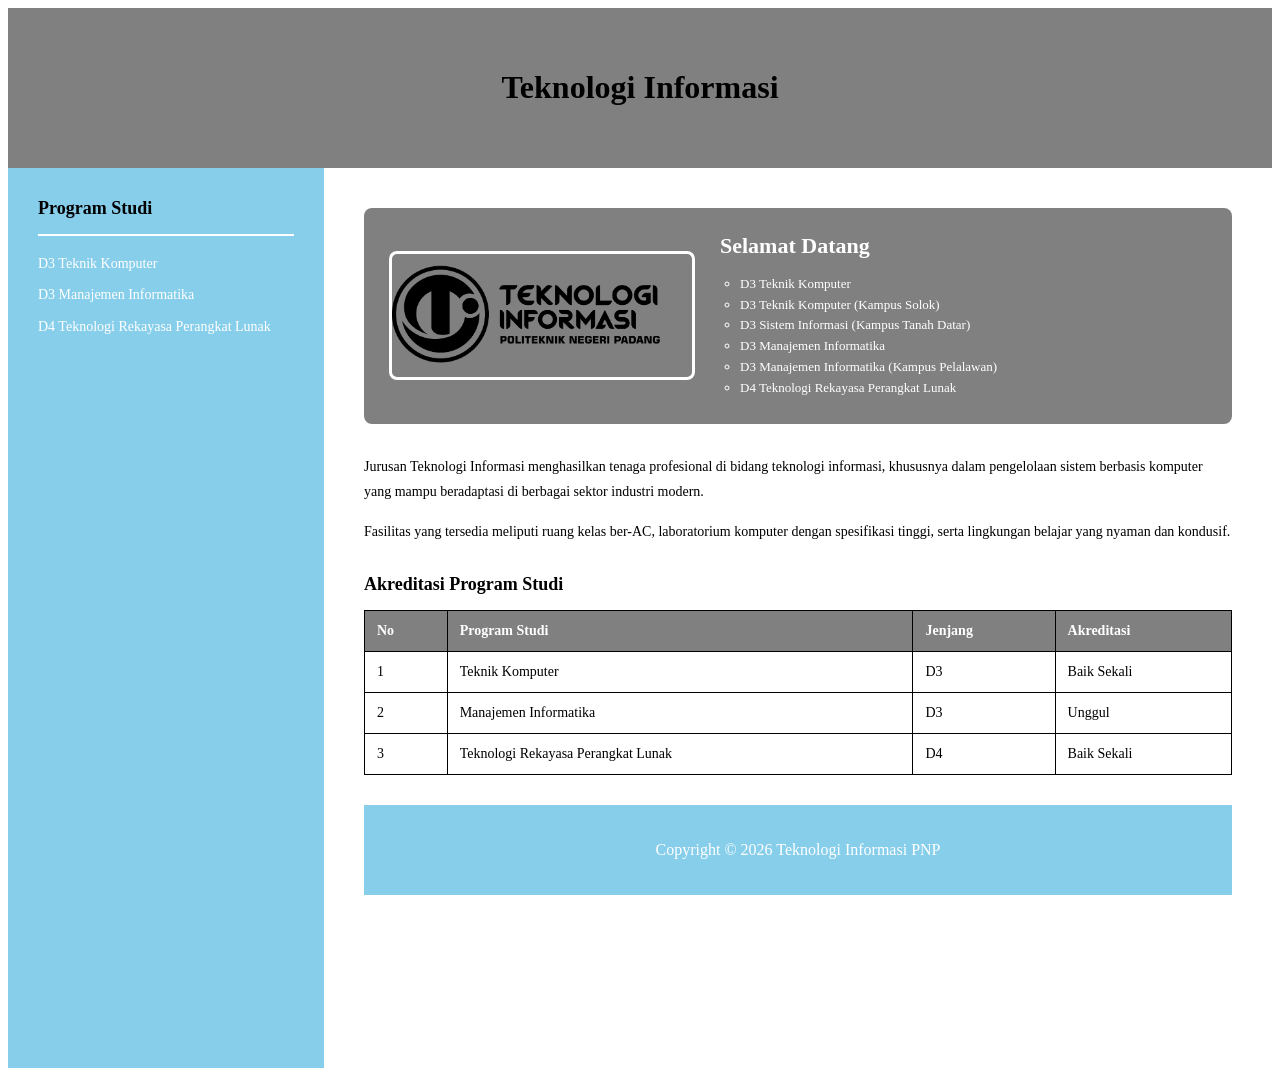
==== index.html @ 9b85fe56 "Add files via upload" ====
<!DOCTYPE html>
<html>
<head>
    <title>Sistem Informasi Akademik TI</title>
	<link rel="stylesheet" type="text/css" href="seni.css">
</head>

<body>
		
		<div class= "header" >
			<h1>Teknologi Informasi</h1>
		</div>
		
		<section>
		

    <div class="wrapper">
        
        <nav>
            <h3>Program Studi</h3>
            <ul>
                <li><a href="#">D3 Teknik Komputer</a></li>
                <li><a href="#">D3 Manajemen Informatika</a></li>
                <li><a href="#">D4 Teknologi Rekayasa Perangkat Lunak</a></li>
            </ul>
        </nav>  

        <main>
            

            <div class="gambar">
                <img src="web-header02.png" alt="Logo Teknologi Informasi">
                
                <div class="banner-text">
                    <h2>Selamat Datang</h2>
                    <ul type="circle">
                        <li>D3 Teknik Komputer</li>
                        <li>D3 Teknik Komputer (Kampus Solok)</li>
                        <li>D3 Sistem Informasi (Kampus Tanah Datar)</li>
                        <li>D3 Manajemen Informatika</li>
                        <li>D3 Manajemen Informatika (Kampus Pelalawan)</li>
                        <li>D4 Teknologi Rekayasa Perangkat Lunak</li>
                    </ul>
                </div>
            </div>

            <div class="description-text">
                <p>
                    Jurusan Teknologi Informasi menghasilkan tenaga profesional di bidang teknologi informasi, khususnya dalam pengelolaan sistem berbasis komputer yang mampu beradaptasi di berbagai sektor industri modern.
                </p>
                <p>
                    Fasilitas yang tersedia meliputi ruang kelas ber-AC, laboratorium komputer dengan spesifikasi tinggi, serta lingkungan belajar yang nyaman dan kondusif.
                </p>
            </div>

            <div class="accreditation-section">
                <h3>Akreditasi Program Studi</h3>
                <table>
                    <thead>
                        <tr>
                            <th>No</th>
                            <th>Program Studi</th>
                            <th>Jenjang</th>
                            <th>Akreditasi</th>
                        </tr>
                    </thead>
                    <tbody>
                        <tr>
                            <td>1</td>
                            <td>Teknik Komputer</td>
                            <td>D3</td>
                            <td>Baik Sekali</td>
                        </tr>
                        <tr>
                            <td>2</td>
                            <td>Manajemen Informatika</td>
                            <td>D3</td>
                            <td>Unggul</td>
                        </tr>
                        <tr>
                            <td>3</td>
                            <td>Teknologi Rekayasa Perangkat Lunak</td>
                            <td>D4</td>
                            <td>Baik Sekali</td>
                        </tr>
                    </tbody>
                </table>
            </div>
			
			<div class= "footer">
			<p>Copyright © 2026 Teknologi Informasi PNP</p>
			</div>
            
        </main>
    </div>

</body>
</html>
---- seni.css ----
<style>
	
        body {
            font-family: Arial, Helvetica, sans-serif;
            margin: 0;
            background-color: black; 
        }

       
        .wrapper {
            display: flex; 
            min-height: 100vh;
        }
		
        nav {
            color: black;
            background-color: skyblue; 
            width: 25%; 
            padding: 30px;
            box-sizing: border-box; 
        }

        nav h3 {
            border-bottom: 2px solid white;
            padding-bottom: 15px;
            margin-top: 0;
            font-size: 18px;
        }

        nav ul {
            list-style: none;  
            padding: 0;
            margin: 0;
        }

        nav ul li {
            margin-bottom: 12px;
            font-size: 14px;
            line-height: 1.4;
        }

        main {
            width: 75%; 
            background-color: white;
            padding: 40px;
            box-sizing: border-box;
        }

        main h1 {
            margin-top: 0;
            margin-bottom: 25px;
            font-size: 28px;
            color: #333;
        }

       
        .gambar {
            background-color:gray; 
            color: white;
            padding: 25px;
            border-radius: 8px;
            display: flex; 
            align-items: center; 
            margin-bottom: 30px;
        }
		
		.header {
			color:black;
			background-color:gray;
			text-align: center;
			padding:40px;
		}
			

        .gambar img {
            width: 300px; 
            height: auto;
            border: 3px solid white; 
            border-radius: 8px; 
            margin-right: 25px; 
        }

        .banner-text h2 {
            color: white; 
            margin-top: 0;
            margin-bottom: 15px;
            font-size: 22px;
        }

        .banner-text ul {
            list-style: none;
            padding: 0;
            margin: 0;
            font-size: 13px;
            line-height: 1.6;
			padding-left:20px;
			list-style-type: circle;
        }

        
        .description-text p {
            font-size: 14px;
            line-height: 1.8;
            color: black;
            margin-bottom: 15px;
        }

        
        .accreditation-section h3 {
            margin-top: 30px;
            margin-bottom: 15px;
            font-size: 18px;
        }

        table {
            width: 100%;
            border-collapse: collapse; 
            font-size: 14px;
        }

        table, th, td {
            border: 1px solid black; 
        }

        th {
            background-color: gray; 
            color: white;
            padding: 12px;
            text-align: left;
        }

        td {
            padding: 12px;
            color: black;
        }
		
		
		nav a {
			color: white;
			text-decoration:none
		}
		nav a:hover {
				color:black
		}
		nav ul {
			list-style:none;
			padding-left:0
		}
		.footer{
			margin-top:30px;
			padding:20px;
			color:white;
			background-color:skyblue;
			text-align: center;
			clear:both;
			
		}
		}

    </style>
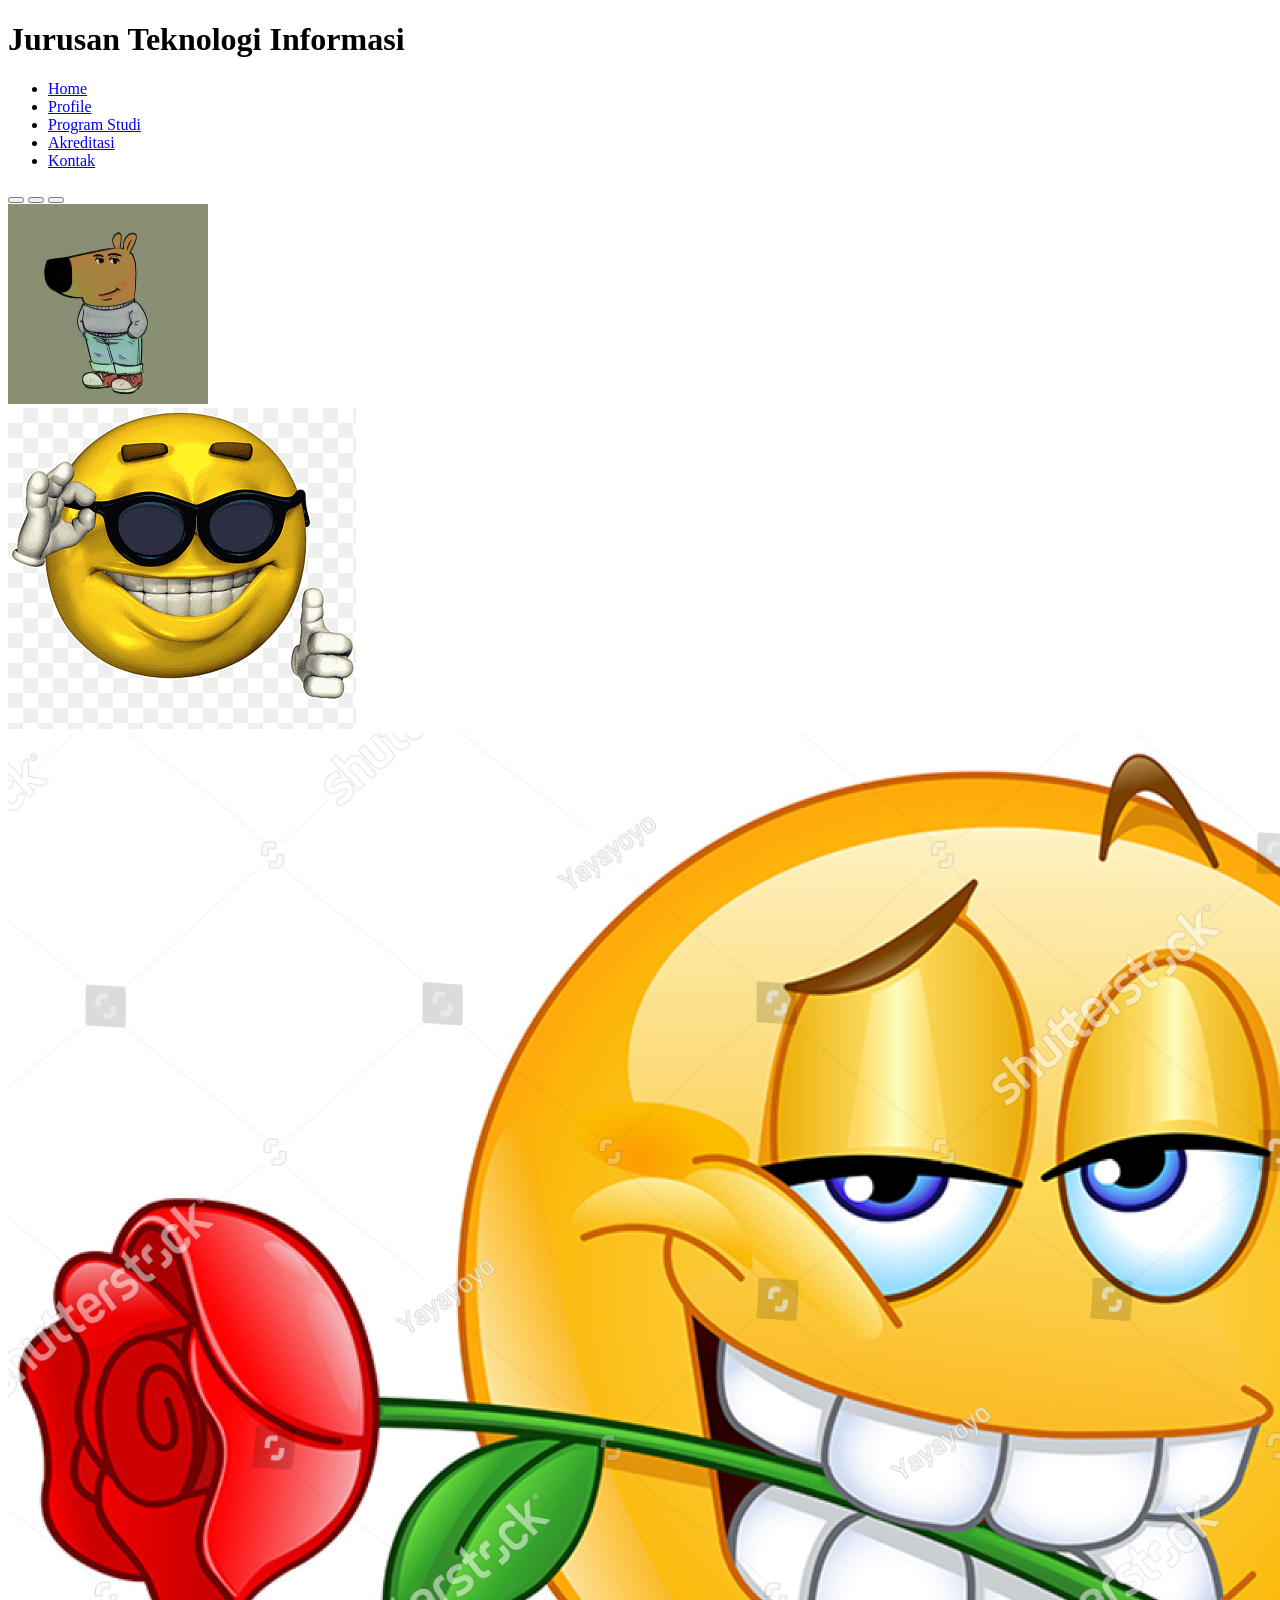
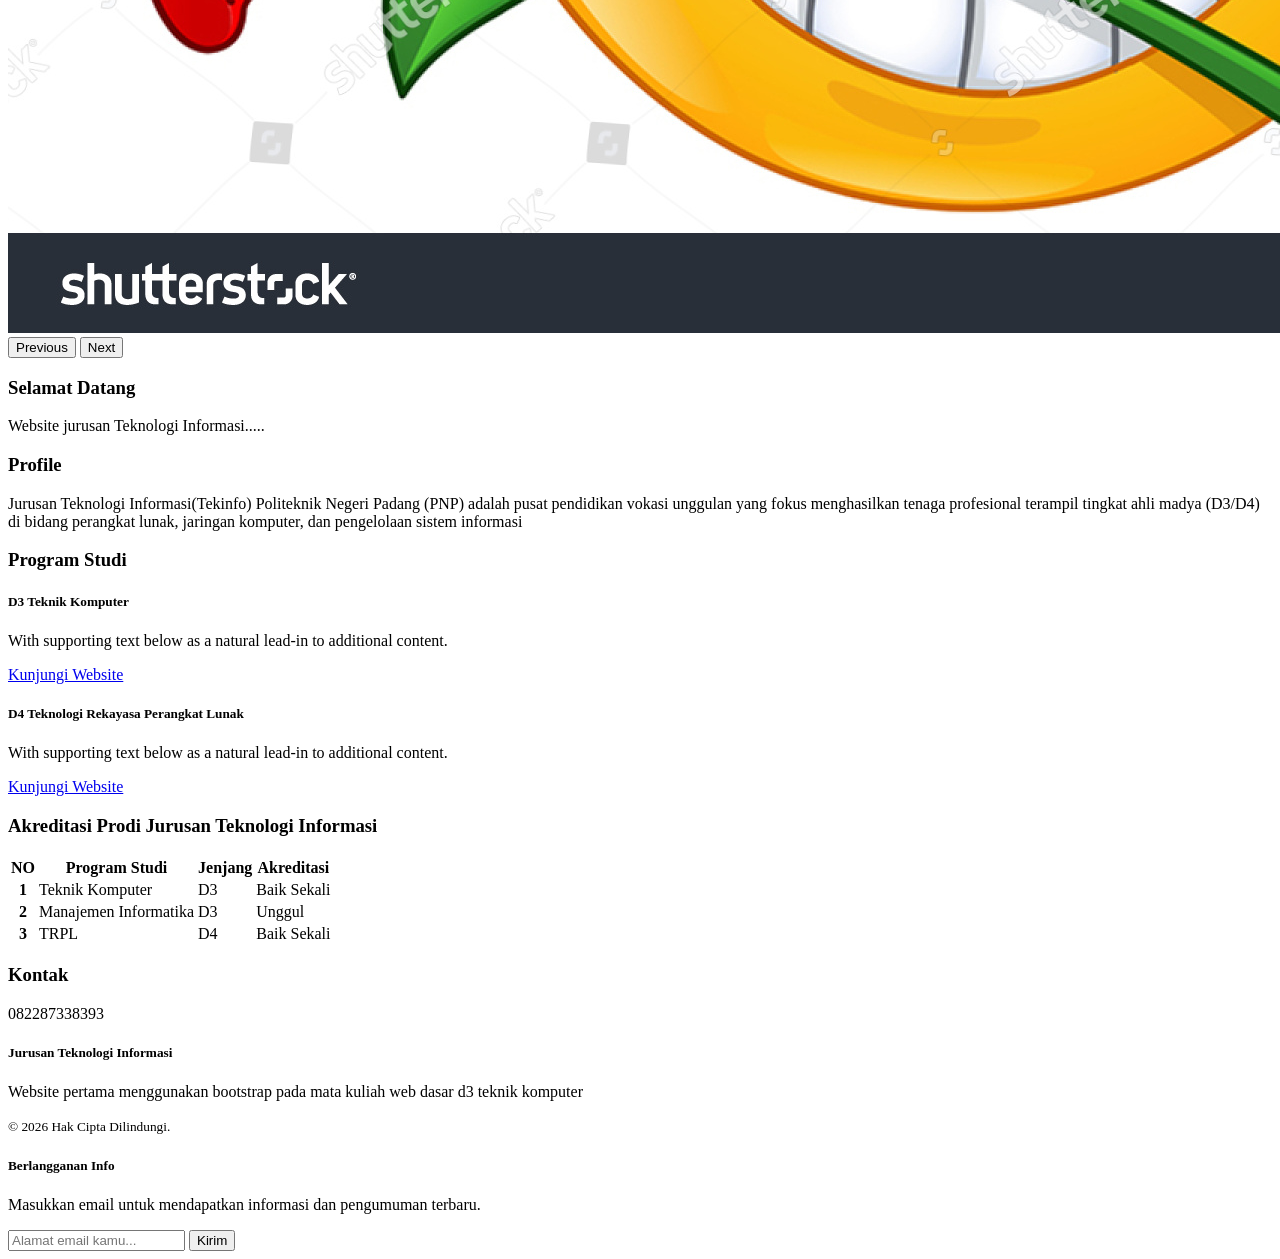
==== commit 70526651: "Add files via upload" ====
--- a/index.html
+++ b/index.html
@@ -1,98 +1,200 @@
-<!DOCTYPE html>
-<html>
-<head>
-    <title>Sistem Informasi Akademik TI</title>
-	<link rel="stylesheet" type="text/css" href="seni.css">
-</head>
-
-<body>
-		
-		<div class= "header" >
-			<h1>Teknologi Informasi</h1>
-		</div>
-		
-		<section>
-		
-
-    <div class="wrapper">
-        
-        <nav>
-            <h3>Program Studi</h3>
-            <ul>
-                <li><a href="#">D3 Teknik Komputer</a></li>
-                <li><a href="#">D3 Manajemen Informatika</a></li>
-                <li><a href="#">D4 Teknologi Rekayasa Perangkat Lunak</a></li>
-            </ul>
-        </nav>  
-
-        <main>
-            
-
-            <div class="gambar">
-                <img src="web-header02.png" alt="Logo Teknologi Informasi">
-                
-                <div class="banner-text">
-                    <h2>Selamat Datang</h2>
-                    <ul type="circle">
-                        <li>D3 Teknik Komputer</li>
-                        <li>D3 Teknik Komputer (Kampus Solok)</li>
-                        <li>D3 Sistem Informasi (Kampus Tanah Datar)</li>
-                        <li>D3 Manajemen Informatika</li>
-                        <li>D3 Manajemen Informatika (Kampus Pelalawan)</li>
-                        <li>D4 Teknologi Rekayasa Perangkat Lunak</li>
-                    </ul>
+<!doctype html>
+<html lang="en">
+  <head>
+    <!-- Required meta tags -->
+    <meta charset="utf-8">
+    <meta name="viewport" content="width=device-width, initial-scale=1">
+
+    <!-- Bootstrap CSS -->
+    <link href="css/bootstrap.min.css" rel="stylesheet">
+
+    <title>Jurusan Teknologi Informasi</title>
+  </head>
+  <body>
+    <div class="container">
+        <h1>Jurusan Teknologi Informasi</h1>
+
+
+
+    <!-- navigasi -->
+    <ul class="nav nav-pills mb-4">
+        <li class="nav-item">
+          <a class="nav-link active" data-bs-toggle="pill" aria-current="page" href="#home">Home</a>
+        </li>
+        <li class="nav-item">
+          <a class="nav-link" data-bs-toggle="pill" href="#profile">Profile</a>
+        </li>
+        <li class="nav-item">
+          <a class="nav-link" data-bs-toggle="pill" href="#prodi">Program Studi</a>
+        </li>
+        <li class="nav-item">
+            <a class="nav-link" data-bs-toggle="pill" href="#akreditasi">Akreditasi</a>
+          </li>
+          <li class="nav-item">
+            <a class="nav-link" data-bs-toggle="pill" href="#kontak">Kontak</a>
+          </li>
+      </ul>
+
+
+      <!--Tab Content-->
+        <div class="tab-content" >
+        <!--HOME-->
+        <!--gambar-->
+            <div class="tab-pane fade show active" id="home">
+             <div id="sliderKampus" class="carousel slide mb-4" data-bs-ride="carousel">
+  
+             <div class="carousel-indicators">
+                <button type="button" data-bs-target="#sliderKampus" data-bs-slide-to="0" class="active" aria-current="true" aria-label="Slide 1"></button>
+                <button type="button" data-bs-target="#sliderKampus" data-bs-slide-to="1" aria-label="Slide 2"></button>
+                <button type="button" data-bs-target="#sliderKampus" data-bs-slide-to="2" aria-label="Slide 3"></button>
+            </div>
+
+            <div class="carousel-inner">
+              <div class="carousel-item active">
+                <img src="gambar1.jpg" class="d-block w-100" alt="Slide 1">
+              </div>
+              <div class="carousel-item">
+                <img src="gambar2.jpg" class="d-block w-100" alt="Slide 2">
+             </div>
+             <div class="carousel-item">
+                <img src="gambar3.jpg" class="d-block w-100" alt="Slide 3">
+            </div>
+          </div>
+
+          <button class="carousel-control-prev" type="button" data-bs-target="#sliderKampus" data-bs-slide="prev">
+              <span class="carousel-control-prev-icon" aria-hidden="true"></span>
+              <span class="visually-hidden">Previous</span>
+           </button>
+
+          <button class="carousel-control-next" type="button" data-bs-target="#sliderKampus" data-bs-slide="next">
+             <span class="carousel-control-next-icon" aria-hidden="true"></span>
+             <span class="visually-hidden">Next</span>
+           </button>
+  
+          </div>
+          
+          <!--HOME-->
+
+                <div class="card">
+                    <div class="card-body">
+                        <h3>Selamat Datang</h3>
+                        <p>Website jurusan Teknologi Informasi.....</p>
+                    </div>
                 </div>
             </div>
 
-            <div class="description-text">
-                <p>
-                    Jurusan Teknologi Informasi menghasilkan tenaga profesional di bidang teknologi informasi, khususnya dalam pengelolaan sistem berbasis komputer yang mampu beradaptasi di berbagai sektor industri modern.
-                </p>
-                <p>
-                    Fasilitas yang tersedia meliputi ruang kelas ber-AC, laboratorium komputer dengan spesifikasi tinggi, serta lingkungan belajar yang nyaman dan kondusif.
-                </p>
-            </div>
-
-            <div class="accreditation-section">
-                <h3>Akreditasi Program Studi</h3>
-                <table>
+      <!--Profile-->
+                <div class="tab-pane show" id="profile">
+                    <h3>Profile</h3>
+                    <p>Jurusan Teknologi Informasi(Tekinfo) Politeknik Negeri Padang (PNP) adalah pusat pendidikan vokasi unggulan yang fokus menghasilkan tenaga profesional terampil tingkat ahli madya (D3/D4) di bidang perangkat lunak, jaringan komputer, dan pengelolaan sistem informasi</p>
+                </div>
+
+      <!--Prodi-->
+            <div class="tab-pane show" id="prodi">
+                <h3>Program Studi</h3>
+                <div class="row">
+                    <div class="col-sm-6">
+                      <div class="card">
+                        <div class="card-body">
+                          <h5 class="card-title">D3 Teknik Komputer</h5>
+                          <p class="card-text">With supporting text below as a natural lead-in to additional content.</p>
+                          <a href="https://ti.pnp.ac.id/teknik-komputer/" class="btn btn-primary">Kunjungi Website</a>
+                        </div>
+                      </div>
+                    </div>
+                    <div class="col-sm-6">
+                      <div class="card">
+                        <div class="card-body">
+                          <h5 class="card-title">D4 Teknologi Rekayasa Perangkat Lunak</h5>
+                          <p class="card-text">With supporting text below as a natural lead-in to additional content.</p>
+                          <a href="https://ti.pnp.ac.id/teknologi-rekayasa-perangkat-lunak/" class="btn btn-primary">Kunjungi Website</a>
+                        </div>
+                      </div>
+                    </div>
+                  </div>
+            </div>
+
+        <!--Akreditasi-->
+            <div class="tab-pane show" id="akreditasi">
+                <h3 class="mb-3">Akreditasi Prodi Jurusan Teknologi Informasi</h3>
+                <table class="table">
                     <thead>
-                        <tr>
-                            <th>No</th>
-                            <th>Program Studi</th>
-                            <th>Jenjang</th>
-                            <th>Akreditasi</th>
-                        </tr>
+                      <tr>
+                        <th scope="col">NO</th>
+                        <th scope="col">Program Studi</th>
+                        <th scope="col">Jenjang</th>
+                        <th scope="col">Akreditasi</th>
+                      </tr>
                     </thead>
                     <tbody>
-                        <tr>
-                            <td>1</td>
-                            <td>Teknik Komputer</td>
-                            <td>D3</td>
-                            <td>Baik Sekali</td>
-                        </tr>
-                        <tr>
-                            <td>2</td>
-                            <td>Manajemen Informatika</td>
-                            <td>D3</td>
-                            <td>Unggul</td>
-                        </tr>
-                        <tr>
-                            <td>3</td>
-                            <td>Teknologi Rekayasa Perangkat Lunak</td>
-                            <td>D4</td>
-                            <td>Baik Sekali</td>
-                        </tr>
+                      <tr>
+                        <th scope="row">1</th>
+                        <td>Teknik Komputer</td>
+                        <td>D3</td>
+                        <td>Baik Sekali</td>
+                      </tr>
+                      <tr>
+                        <th scope="row">2</th>
+                        <td>Manajemen Informatika</td>
+                        <td>D3</td>
+                        <td>Unggul</td>
+                      </tr>
+                      <tr>
+                        <th scope="row">3</th>
+                        <td>TRPL</td>
+                        <td>D4</td>
+                        <td>Baik Sekali</td>
+                      </tr>
                     </tbody>
-                </table>
-            </div>
-			
-			<div class= "footer">
-			<p>Copyright © 2026 Teknologi Informasi PNP</p>
-			</div>
-            
-        </main>
+                  </table>
+                  
+            </div>
+            <div class="tab-pane show" id="kontak">
+                    <h3>Kontak</h3>
+                    <p>082287338393</p>
+                </div>
+
+
+        </div>
+      
+    
     </div>
 
-</body>
+
+<!--FOOTER-->
+    <footer class="py-5 border-top mt-5">
+  <div class="container">
+    <div class="row">
+      
+      <div class="col-md-6 mb-4">
+        <h5>Jurusan Teknologi Informasi</h5>
+        <p class="text-muted">
+          Website pertama menggunakan bootstrap pada mata kuliah web dasar d3 teknik komputer
+        </p>
+        <small class="text-muted">&copy; 2026 Hak Cipta Dilindungi.</small>
+      </div>
+
+      <div class="col-md-5 offset-md-1 mb-4">
+        <h5>Berlangganan Info</h5>
+        <p class="text-muted">Masukkan email untuk mendapatkan informasi dan pengumuman terbaru.</p>
+        <form>
+          <div class="input-group">
+            <input type="email" class="form-control" placeholder="Alamat email kamu..." required>
+            <button class="btn btn-primary" type="submit">Kirim</button>
+          </div>
+        </form>
+      </div>
+
+    </div>
+  </div>
+</footer>
+
+
+ 
+
+    <!-- Option 1: Bootstrap Bundle with Popper -->
+    <script src="js/bootstrap.bundle.min.js" ></script>
+
+   
+  </body>
 </html>
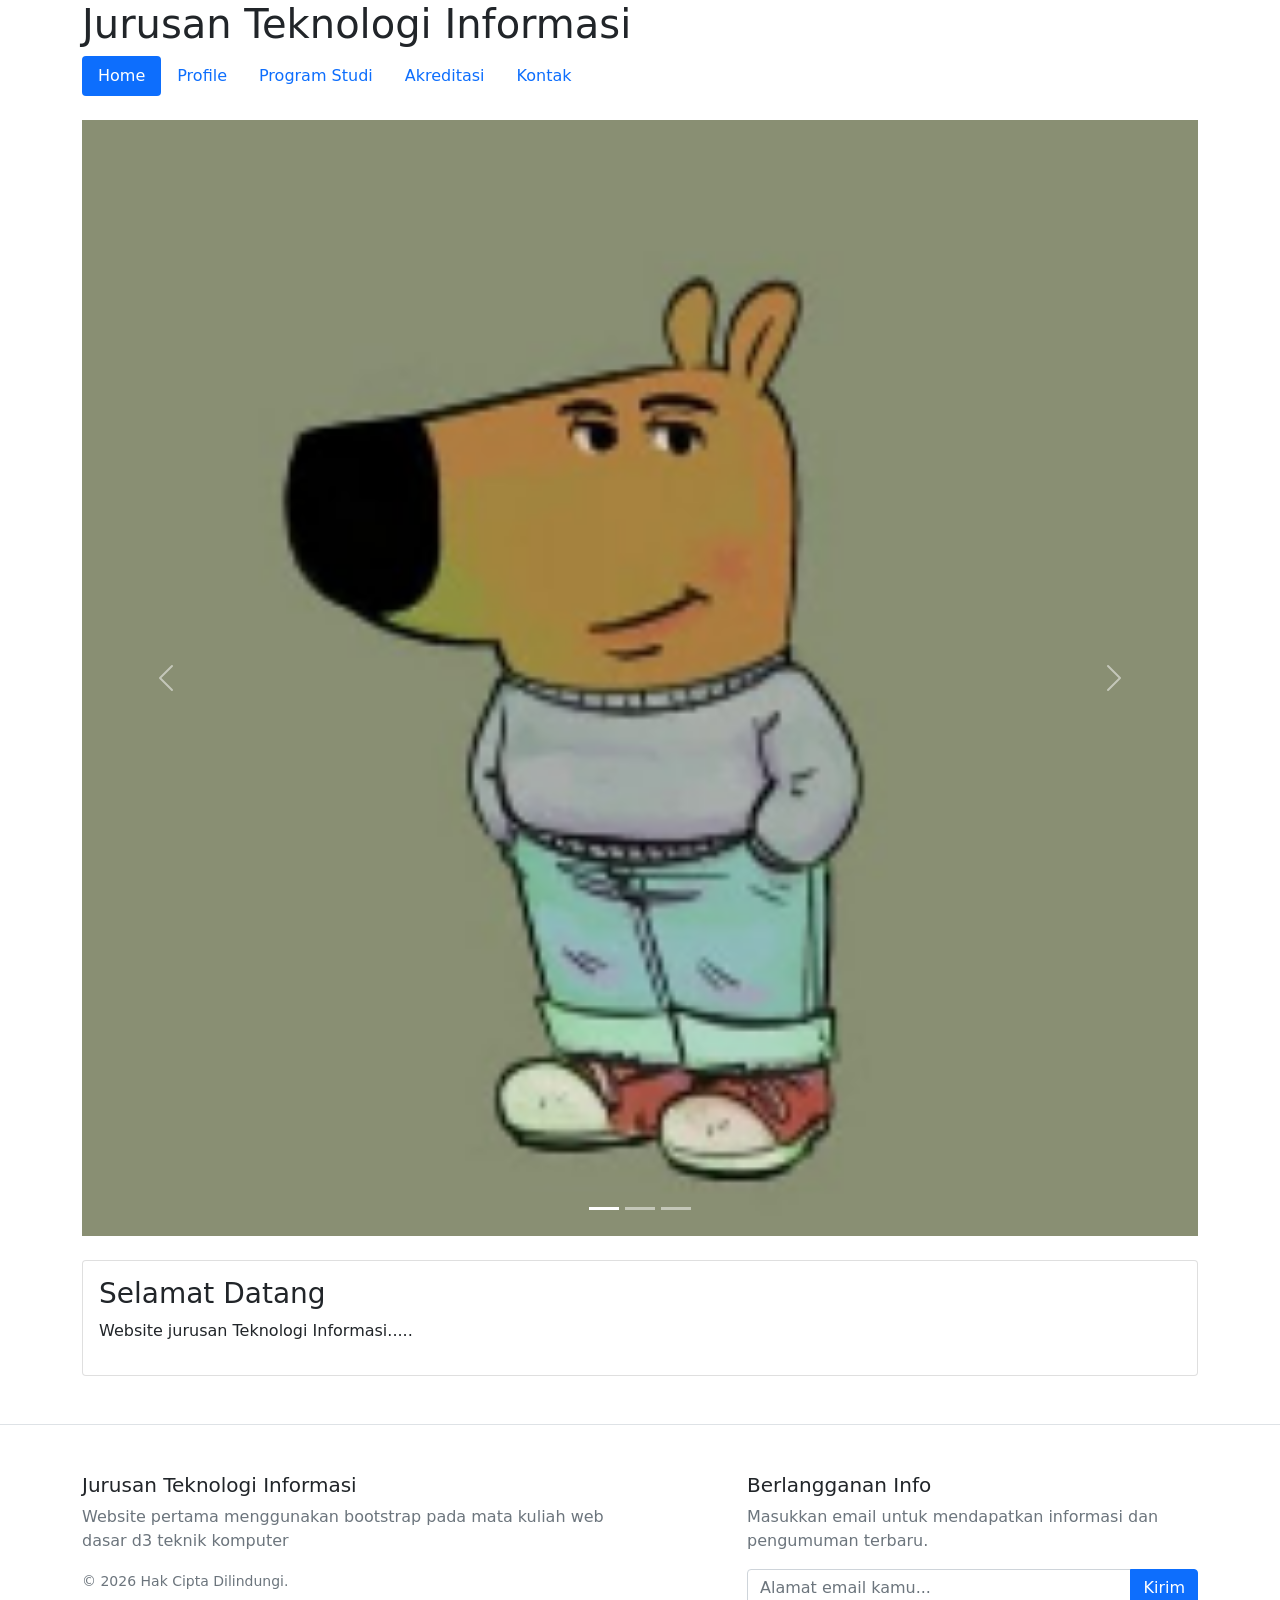
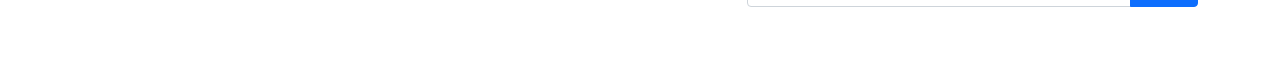
==== commit 1f8aadb5: "Fix HTML encoding and update Bootstrap links" ====
--- a/index.html
+++ b/index.html
@@ -6,7 +6,7 @@
     <meta name="viewport" content="width=device-width, initial-scale=1">
 
     <!-- Bootstrap CSS -->
-    <link href="css/bootstrap.min.css" rel="stylesheet">
+    <link href="bootstrap.min.css" rel="stylesheet">
 
     <title>Jurusan Teknologi Informasi</title>
   </head>
@@ -193,8 +193,8 @@
  
 
     <!-- Option 1: Bootstrap Bundle with Popper -->
-    <script src="js/bootstrap.bundle.min.js" ></script>
+    <script src="bootstrap.bundle.min.js" ></script>
 
    
   </body>
-</html>+</html>
